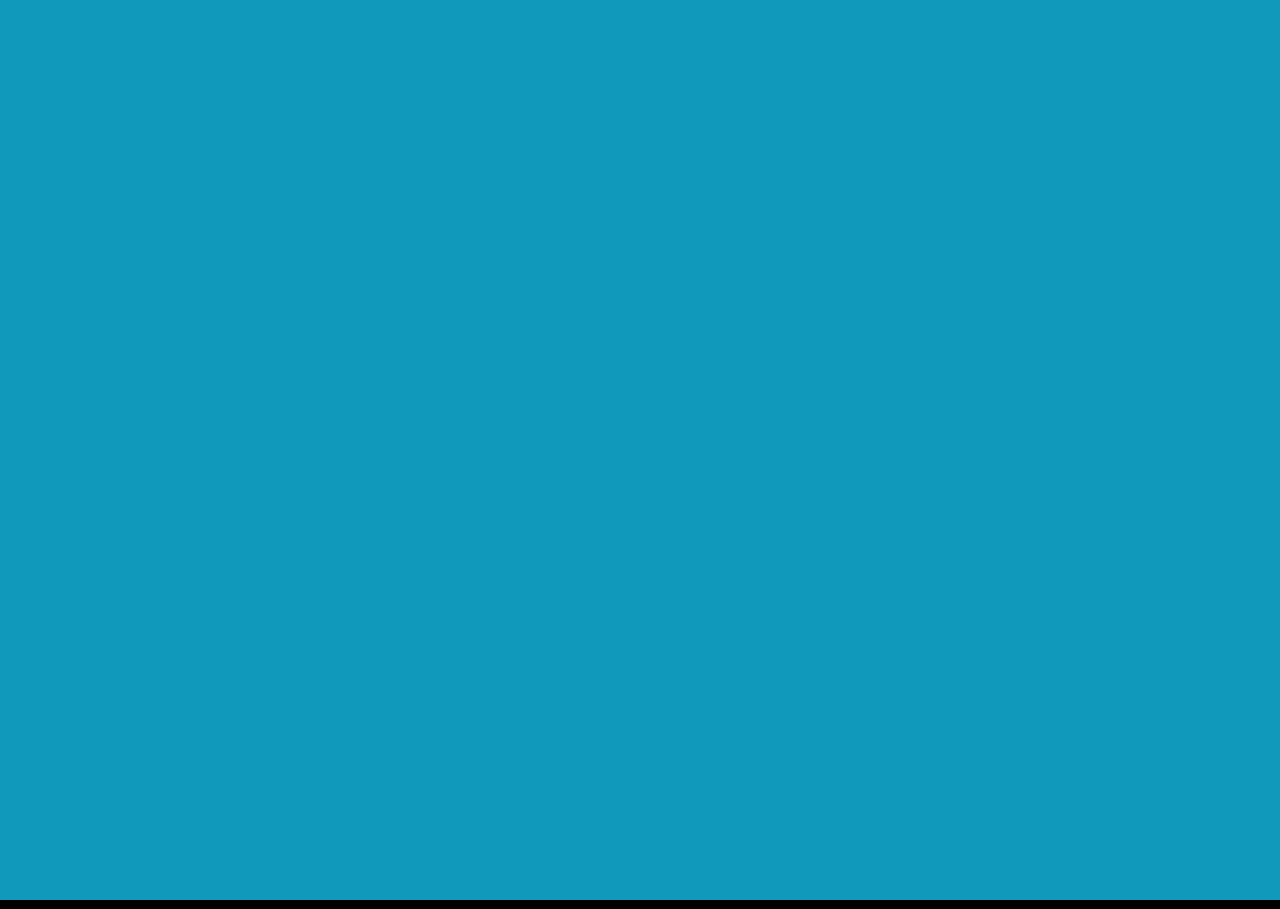
==== index.html @ 82710edb "Première vrai sauvegarde" ====
<!DOCTYPE html>
<html lang="fr">

    <head>
        <meta content="text/html; charset=utf-8" http-equiv="content-type">
        <title>pixiJS</title>
        <meta http-equiv="X-UA-Compatible" content="IE=edge">
        <meta name="description" content="StrasWar">
        <meta name="viewport" content="width=device-width, initial-scale=1">
        <meta name="theme-color" content="#A03030">
        <link rel="manifest" href="/manifest.json">
        <link rel="stylesheet" href="css/main.css">
    </head>

    <body>
        <!--#####################################################-->
        <!--Chargement des js-->
        <!--#####################################################-->
        <script type="text/javascript" src="js/pixi.js"></script>
        <script type="text/javascript" src="js/pixi-sound.js"></script>
        <script type="module" src="js/main.js"></script>
        <!--#####################################################-->
    
    </body>

</html>
---- css/main.css ----
@font-face {
  font-family: myFont;
  src: url("/fonts/8bitOperatorPlus-Bold.ttf");
}

body {
  width: 100%;
  height: 100%;
  font-family: myFont;
  font-size: 50px;
  position: relative;
  margin: 0px;
  padding: 0px;
  font-size: 30px;
  color: #9ca1d8;
  background-color: #000000;
  line-height: 1.3em;
  overflow: hidden;
}
/*# sourceMappingURL=main.css.map */
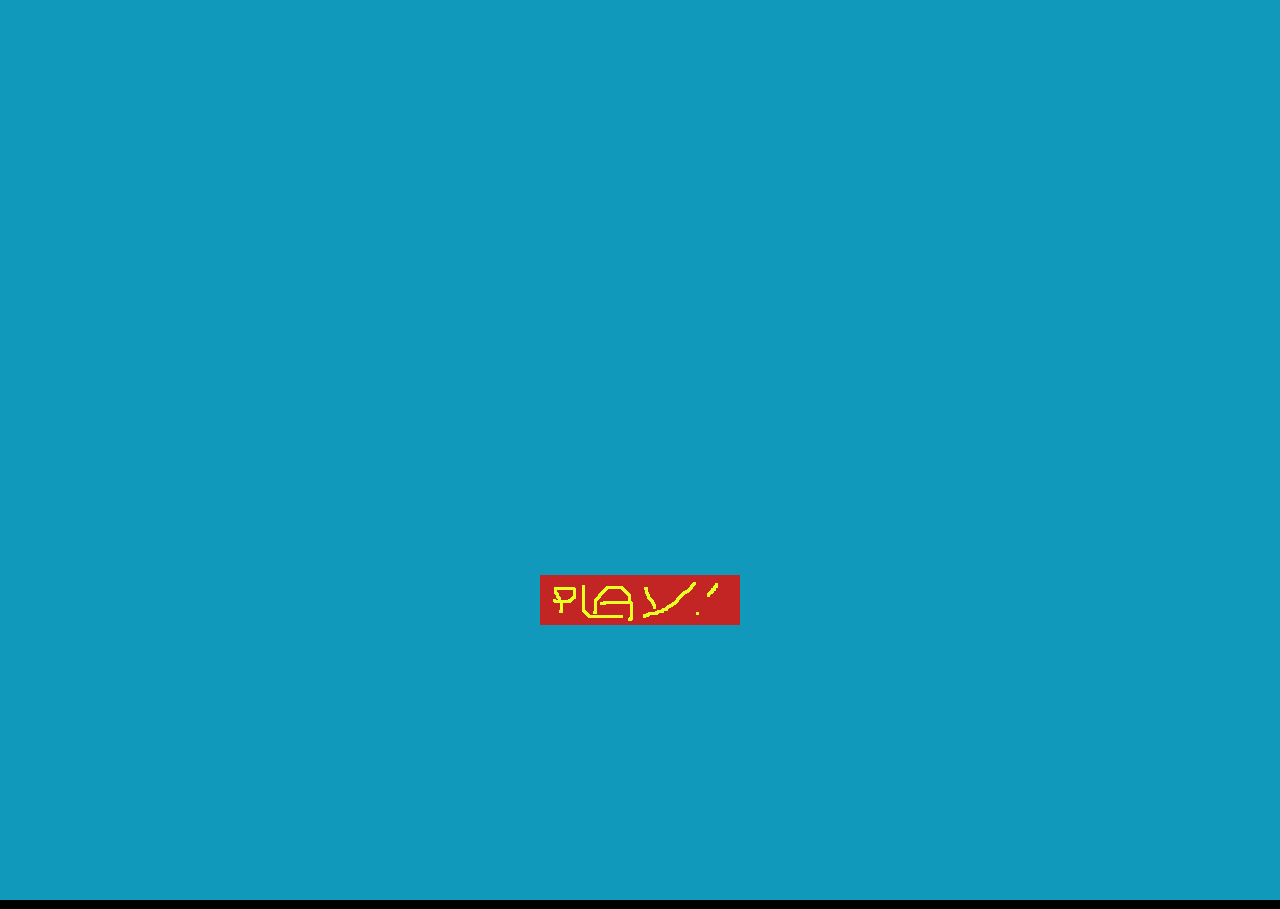
==== commit c381ff70: "changement archi" ====
--- a/index.html
+++ b/index.html
@@ -1,26 +1,24 @@
+<!-- Graf: PISKEL https://www.piskelapp.com/ -->
 <!DOCTYPE html>
 <html lang="fr">
-
     <head>
         <meta content="text/html; charset=utf-8" http-equiv="content-type">
-        <title>pixiJS</title>
+        <title>uniPopCron</title>
         <meta http-equiv="X-UA-Compatible" content="IE=edge">
-        <meta name="description" content="StrasWar">
+        <meta name="description" content="uniPopCorn">
         <meta name="viewport" content="width=device-width, initial-scale=1">
         <meta name="theme-color" content="#A03030">
         <link rel="manifest" href="/manifest.json">
         <link rel="stylesheet" href="css/main.css">
     </head>
-
     <body>
         <!--#####################################################-->
         <!--Chargement des js-->
         <!--#####################################################-->
-        <script type="text/javascript" src="js/pixi.js"></script>
-        <script type="text/javascript" src="js/pixi-sound.js"></script>
+        <script type="text/javascript" src="js/ngine/pixi.js"></script>
+        <script type="text/javascript" src="js/ngine/pixi-sound.js"></script>
+        <script type="text/javascript" src="js/ngine/pixi-bump.js"></script>
         <script type="module" src="js/main.js"></script>
         <!--#####################################################-->
-    
     </body>
-
 </html>
--- a/css/main.css
+++ b/css/main.css
@@ -1,8 +1,3 @@
-@font-face {
-  font-family: myFont;
-  src: url("/fonts/8bitOperatorPlus-Bold.ttf");
-}
-
 body {
   width: 100%;
   height: 100%;
